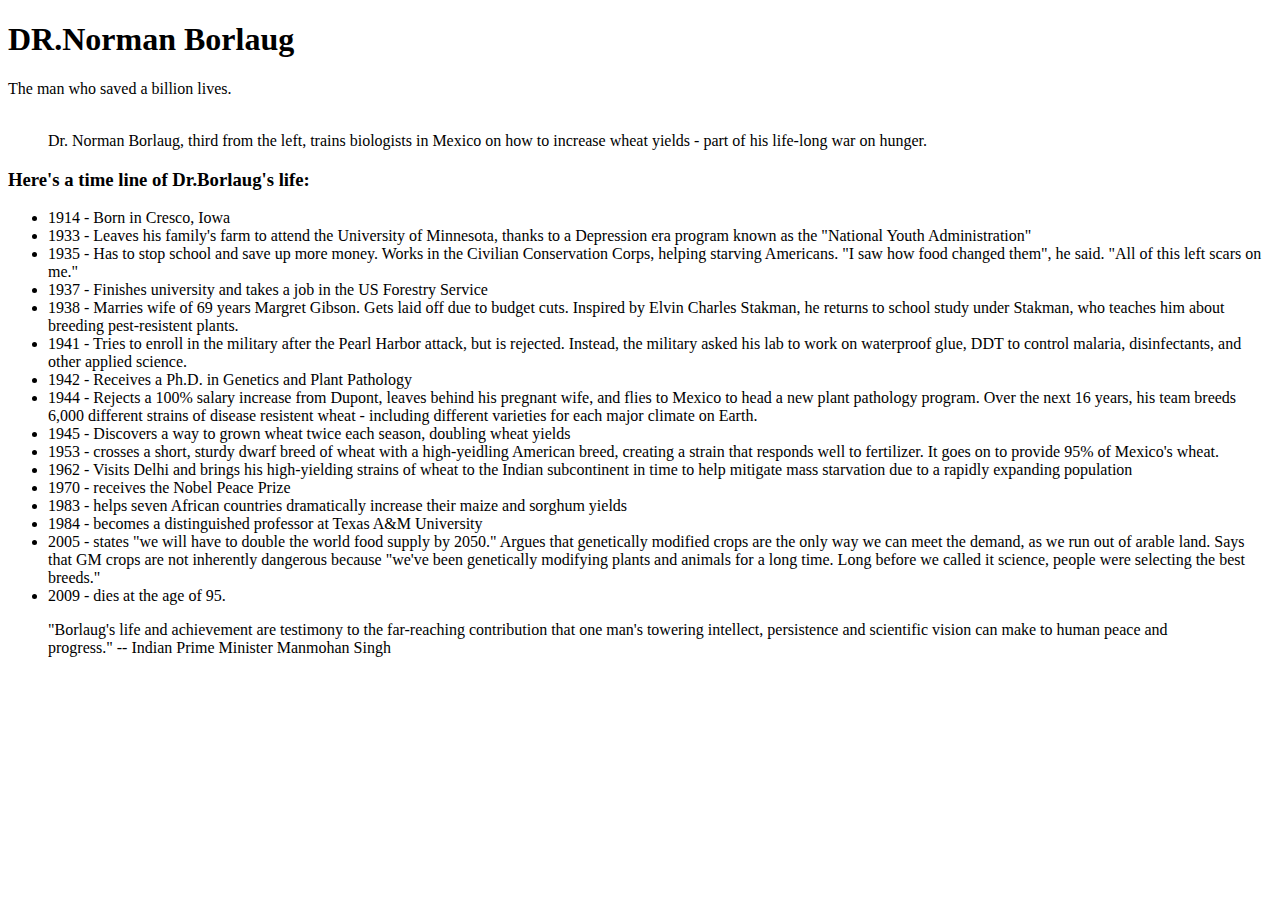
==== 02-Build a Tribute Page/Dr.Norman Borlaug.html @ 194548cf "测试" ====
<!DOCTYPE html>
<html lang="en">
<head>
  <meta charset="UTF-8">
  <meta name="viewport" content="width=device-width, initial-scale=1.0">
  <title>DR.Norman Borlaug</title>
  <link rel="stylesheet" href="style.css">
</head>
<body>
  <h1 id="title">DR.Norman Borlaug</h1>
  <p >The man who saved a billion lives.</p>
  <figure>
    <img src="https://cdn.freecodecamp.org/testable-projects-fcc/images/tribute-page-main-image.jpg" alt="">
    <figcaption>Dr. Norman Borlaug, third from the left, trains biologists in Mexico on how to increase wheat yields - part of his life-long war on hunger.</figcaption>
  </figure>
  <h3>Here's a time line of Dr.Borlaug's life:</h3>
  <ul>
    <li>1914 - Born in Cresco, Iowa</li>
    <li>1933 - Leaves his family's farm to attend the University of Minnesota, thanks to a Depression era program known as the "National Youth Administration"</li>
    <li>1935 - Has to stop school and save up more money. Works in the Civilian Conservation Corps, helping starving Americans. "I saw how food changed them", he said. "All of this left scars on me."</li>
    <li>1937 - Finishes university and takes a job in the US Forestry Service</li>
    <li>1938 - Marries wife of 69 years Margret Gibson. Gets laid off due to budget cuts. Inspired by Elvin Charles Stakman, he returns to school study under Stakman, who teaches him about breeding pest-resistent plants.</li>
    <li>1941 - Tries to enroll in the military after the Pearl Harbor attack, but is rejected. Instead, the military asked his lab to work on waterproof glue, DDT to control malaria, disinfectants, and other applied science.</li>
    <li>1942 - Receives a Ph.D. in Genetics and Plant Pathology</li>
    <li>1944 - Rejects a 100% salary increase from Dupont, leaves behind his pregnant wife, and flies to Mexico to head a new plant pathology program. Over the next 16 years, his team breeds 6,000 different strains of disease resistent wheat - including different varieties for each major climate on Earth.</li>
    <li>1945 - Discovers a way to grown wheat twice each season, doubling wheat yields</li>
    <li>1953 - crosses a short, sturdy dwarf breed of wheat with a high-yeidling American breed, creating a strain that responds well to fertilizer. It goes on to provide 95% of Mexico's wheat.</li>
    <li>1962 - Visits Delhi and brings his high-yielding strains of wheat to the Indian subcontinent in time to help mitigate mass starvation due to a rapidly expanding population</li>
    <li>1970 - receives the Nobel Peace Prize</li>
    <li>1983 - helps seven African countries dramatically increase their maize and sorghum yields</li>
    <li>1984 - becomes a distinguished professor at Texas A&M University</li>
    <li>2005 - states "we will have to double the world food supply by 2050." Argues that genetically modified crops are the only way we can meet the demand, as we run out of arable land. Says that GM crops are not inherently dangerous because "we've been genetically modifying plants and animals for a long time. Long before we called it science, people were selecting the best breeds."</li>
    <li>2009 - dies at the age of 95.</li>
  </ul>
  <blockquote>
    "Borlaug's life and achievement are testimony to the far-reaching contribution that one man's towering intellect, persistence and scientific vision can make to human peace and progress."
    -- Indian Prime Minister Manmohan Singh
  </blockquote>
</body>
</html>
---- 02-Build a Tribute Page/style.css ----
p{
  display: block;
  margin-block-start: 1em;
  margin-block-end: 1em;
  margin-inline-start: 0px;
  margin-inline-end: 0px;
}
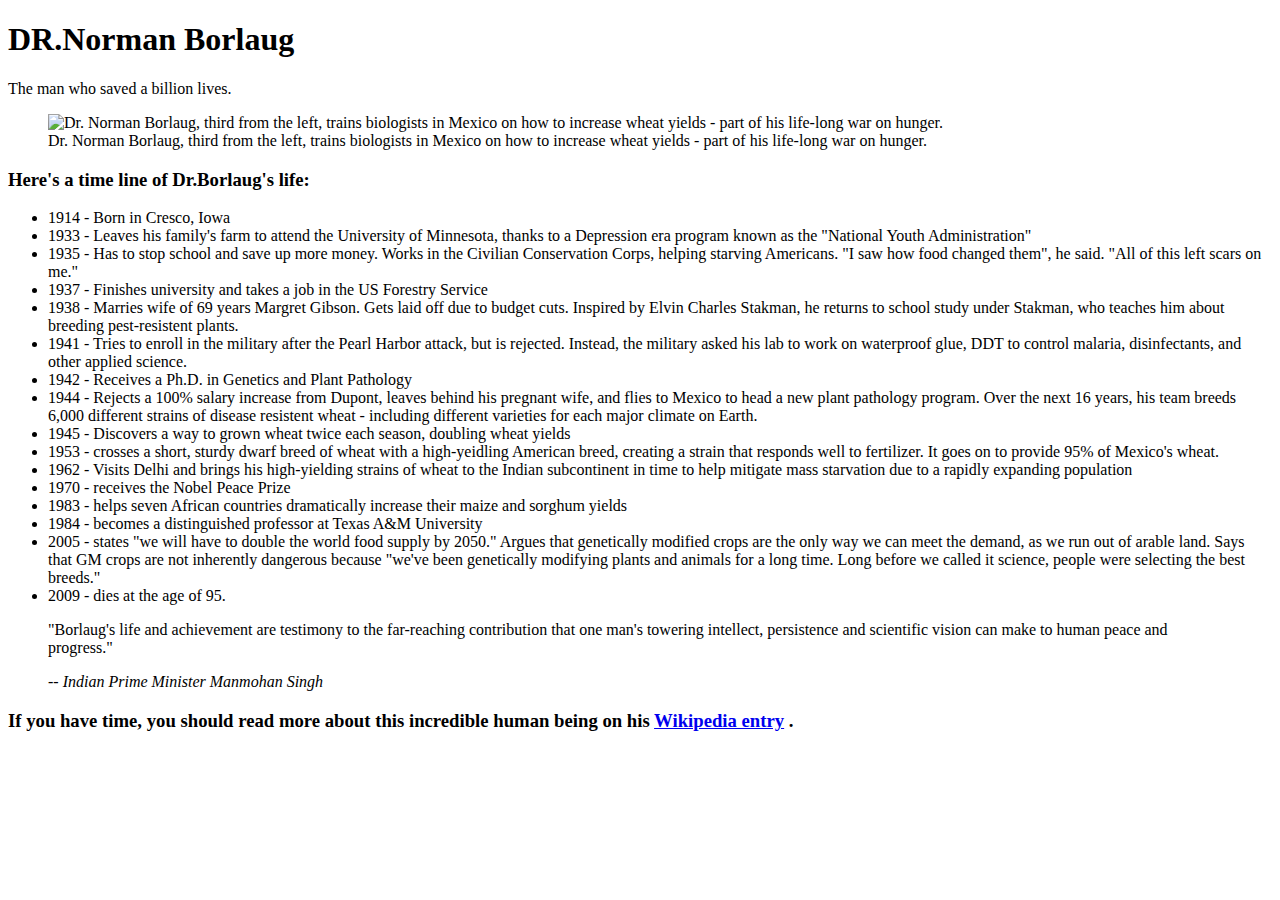
==== commit f54a3ba5: "style.css to styles.css" ====
--- a/02-Build a Tribute Page/Dr.Norman Borlaug.html
+++ b/02-Build a Tribute Page/Dr.Norman Borlaug.html
@@ -4,37 +4,46 @@
   <meta charset="UTF-8">
   <meta name="viewport" content="width=device-width, initial-scale=1.0">
   <title>DR.Norman Borlaug</title>
-  <link rel="stylesheet" href="style.css">
+  <link rel="stylesheet" href="styles.css">
 </head>
 <body>
-  <h1 id="title">DR.Norman Borlaug</h1>
-  <p >The man who saved a billion lives.</p>
-  <figure>
-    <img src="https://cdn.freecodecamp.org/testable-projects-fcc/images/tribute-page-main-image.jpg" alt="">
-    <figcaption>Dr. Norman Borlaug, third from the left, trains biologists in Mexico on how to increase wheat yields - part of his life-long war on hunger.</figcaption>
-  </figure>
-  <h3>Here's a time line of Dr.Borlaug's life:</h3>
-  <ul>
-    <li>1914 - Born in Cresco, Iowa</li>
-    <li>1933 - Leaves his family's farm to attend the University of Minnesota, thanks to a Depression era program known as the "National Youth Administration"</li>
-    <li>1935 - Has to stop school and save up more money. Works in the Civilian Conservation Corps, helping starving Americans. "I saw how food changed them", he said. "All of this left scars on me."</li>
-    <li>1937 - Finishes university and takes a job in the US Forestry Service</li>
-    <li>1938 - Marries wife of 69 years Margret Gibson. Gets laid off due to budget cuts. Inspired by Elvin Charles Stakman, he returns to school study under Stakman, who teaches him about breeding pest-resistent plants.</li>
-    <li>1941 - Tries to enroll in the military after the Pearl Harbor attack, but is rejected. Instead, the military asked his lab to work on waterproof glue, DDT to control malaria, disinfectants, and other applied science.</li>
-    <li>1942 - Receives a Ph.D. in Genetics and Plant Pathology</li>
-    <li>1944 - Rejects a 100% salary increase from Dupont, leaves behind his pregnant wife, and flies to Mexico to head a new plant pathology program. Over the next 16 years, his team breeds 6,000 different strains of disease resistent wheat - including different varieties for each major climate on Earth.</li>
-    <li>1945 - Discovers a way to grown wheat twice each season, doubling wheat yields</li>
-    <li>1953 - crosses a short, sturdy dwarf breed of wheat with a high-yeidling American breed, creating a strain that responds well to fertilizer. It goes on to provide 95% of Mexico's wheat.</li>
-    <li>1962 - Visits Delhi and brings his high-yielding strains of wheat to the Indian subcontinent in time to help mitigate mass starvation due to a rapidly expanding population</li>
-    <li>1970 - receives the Nobel Peace Prize</li>
-    <li>1983 - helps seven African countries dramatically increase their maize and sorghum yields</li>
-    <li>1984 - becomes a distinguished professor at Texas A&M University</li>
-    <li>2005 - states "we will have to double the world food supply by 2050." Argues that genetically modified crops are the only way we can meet the demand, as we run out of arable land. Says that GM crops are not inherently dangerous because "we've been genetically modifying plants and animals for a long time. Long before we called it science, people were selecting the best breeds."</li>
-    <li>2009 - dies at the age of 95.</li>
-  </ul>
-  <blockquote>
-    "Borlaug's life and achievement are testimony to the far-reaching contribution that one man's towering intellect, persistence and scientific vision can make to human peace and progress."
-    -- Indian Prime Minister Manmohan Singh
-  </blockquote>
+  <main id="main">
+    <h1 class="title" id="title">DR.Norman Borlaug</h1>
+    <p class="title-text">The man who saved a billion lives.</p>
+    <figure id="img-div">
+      <img id="image" src="https://cdn.freecodecamp.org/testable-projects-fcc/images/tribute-page-main-image.jpg" alt="Dr. Norman Borlaug, third from the left, trains biologists in Mexico on how to increase wheat yields - part of his life-long war on hunger.">
+      <figcaption id="img-caption">Dr. Norman Borlaug, third from the left, trains biologists in Mexico on how to increase wheat yields - part of his life-long war on hunger.</figcaption>
+    </figure>
+    <section id="tribute-info">
+      <h3 class="timeline-title">Here's a time line of Dr.Borlaug's life:</h3>
+      <ul>
+        <li><span class="timeline-year">1914</span> - Born in Cresco, Iowa</li>
+        <li><span class="timeline-year">1933</span> - Leaves his family's farm to attend the University of Minnesota, thanks to a Depression era program known as the "National Youth Administration"</li>
+        <li><span class="timeline-year">1935</span> - Has to stop school and save up more money. Works in the Civilian Conservation Corps, helping starving Americans. "I saw how food changed them", he said. "All of this left scars on me."</li>
+        <li><span class="timeline-year">1937</span> - Finishes university and takes a job in the US Forestry Service</li>
+        <li><span class="timeline-year">1938</span> - Marries wife of 69 years Margret Gibson. Gets laid off due to budget cuts. Inspired by Elvin Charles Stakman, he returns to school study under Stakman, who teaches him about breeding pest-resistent plants.</li>
+        <li><span class="timeline-year">1941</span> - Tries to enroll in the military after the Pearl Harbor attack, but is rejected. Instead, the military asked his lab to work on waterproof glue, DDT to control malaria, disinfectants, and other applied science.</li>
+        <li><span class="timeline-year">1942</span> - Receives a Ph.D. in Genetics and Plant Pathology</li>
+        <li><span class="timeline-year">1944</span> - Rejects a 100% salary increase from Dupont, leaves behind his pregnant wife, and flies to Mexico to head a new plant pathology program. Over the next 16 years, his team breeds 6,000 different strains of disease resistent wheat - including different varieties for each major climate on Earth.</li>
+        <li><span class="timeline-year">1945</span> - Discovers a way to grown wheat twice each season, doubling wheat yields</li>
+        <li><span class="timeline-year">1953</span> - crosses a short, sturdy dwarf breed of wheat with a high-yeidling American breed, creating a strain that responds well to fertilizer. It goes on to provide 95% of Mexico's wheat.</li>
+        <li><span class="timeline-year">1962</span> - Visits Delhi and brings his high-yielding strains of wheat to the Indian subcontinent in time to help mitigate mass starvation due to a rapidly expanding population</li>
+        <li><span class="timeline-year">1970</span> - receives the Nobel Peace Prize</li>
+        <li><span class="timeline-year">1983</span> - helps seven African countries dramatically increase their maize and sorghum yields</li>
+        <li><span class="timeline-year">1984</span> - becomes a distinguished professor at Texas A&M University</li>
+        <li><span class="timeline-year">2005</span> - states "we will have to double the world food supply by 2050." Argues that genetically modified crops are the only way we can meet the demand, as we run out of arable land. Says that GM crops are not inherently dangerous because "we've been genetically modifying plants and animals for a long time. Long before we called it science, people were selecting the best breeds."</li>
+        <li><span class="timeline-year">2009</span> - dies at the age of 95.</li>
+      </ul>
+      <blockquote cite="http://news.rediff.com/report/2009/sep/14/pm-pays-tribute-to-father-of-green-revolution-borlaug.htm">
+        <p>"Borlaug's life and achievement are testimony to the far-reaching contribution that one man's towering intellect, persistence and scientific vision can make to human peace and progress."</p>
+        <cite>-- Indian Prime Minister Manmohan Singh</cite>
+      </blockquote>
+      <h3>
+        If you have time, you should read more about this incredible human being on his 
+        <a id="tribute-link" href="https://en.wikipedia.org/wiki/Norman_Borlaug" target="_blank">Wikipedia entry</a>
+        .
+      </h3>
+    </section>
+  </main>
 </body>
 </html>